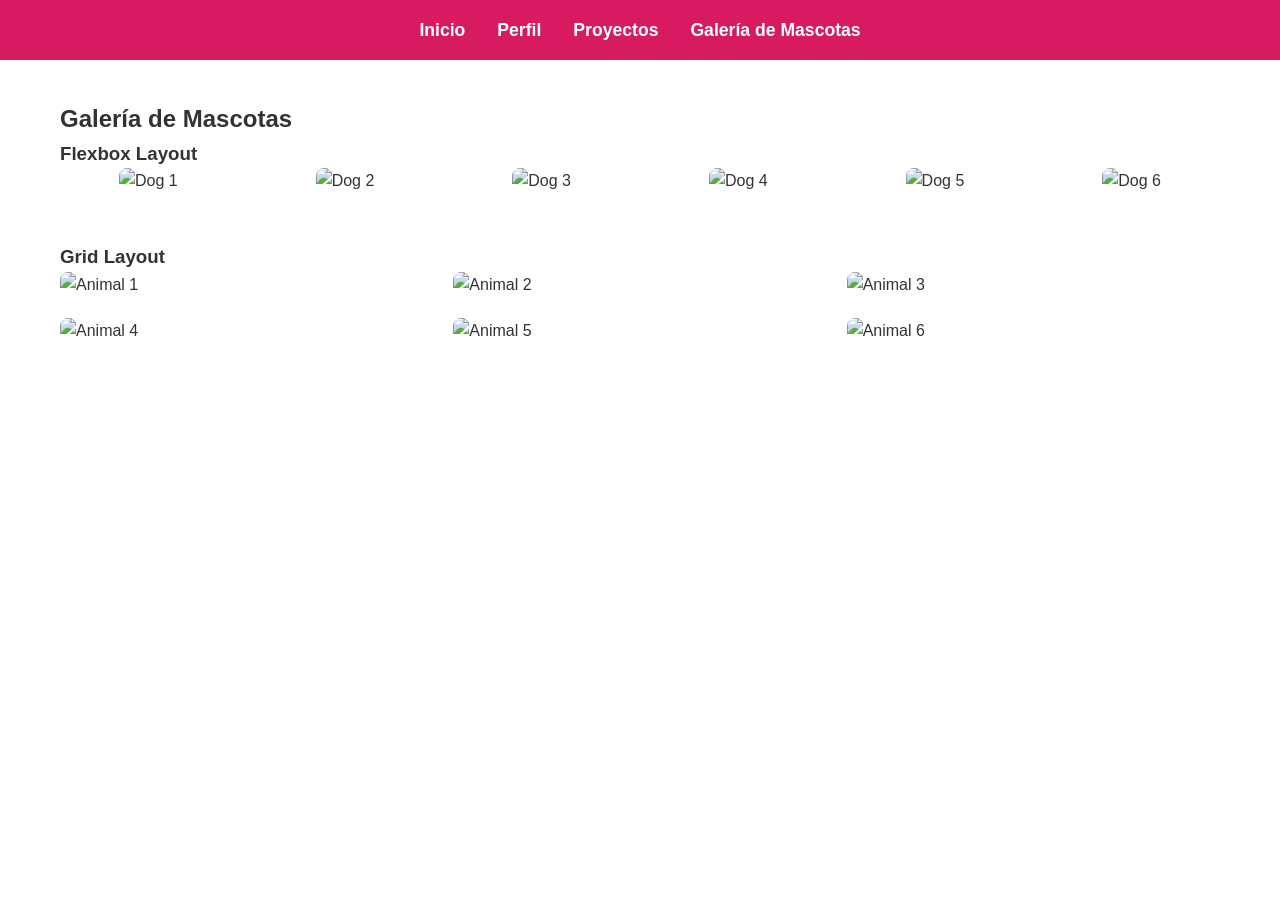
==== portafolio/mascotas.html @ 9e46257a "feat: implement initial portfolio website with interactive layout and pet gallery functionality" ====
<!DOCTYPE html>
<html lang="es">
<head>
    <meta charset="UTF-8">
    <meta name="viewport" content="width=device-width, initial-scale=1.0">
    <title>Pet Gallery - Maria Jose</title>
    <!-- Connect CSS file here -->
    <link rel="stylesheet" href="styles.css">
</head>
<body>

    <!-- Navigation -->
    <nav class="navbar">
        <ul>
            <li><a href="index.html#inicio">Inicio</a></li>
            <li><a href="index.html#perfil">Perfil</a></li>
            <li><a href="index.html#proyectos">Proyectos</a></li>
            <li><a href="mascotas.html">Galería de Mascotas</a></li>
        </ul>
    </nav>

    <!-- Main Container -->
    <main class="container">
        <h2>Galería de Mascotas</h2>
        
        <!-- Flexbox Gallery Section -->
        <section class="pet-gallery-flex">
            <h3>Flexbox Layout</h3>
            <div class="flex-container">
                <img src="https://images.unsplash.com/photo-1543466835-00a7907e9de1?auto=format&fit=crop&w=300&q=80" alt="Dog 1">
                <img src="https://images.unsplash.com/photo-1517849845537-4d257902454a?auto=format&fit=crop&w=300&q=80" alt="Dog 2">
                <img src="https://images.unsplash.com/photo-1537151608804-ea2f1ea01594?auto=format&fit=crop&w=300&q=80" alt="Dog 3">
                <img src="https://images.unsplash.com/photo-1583511655857-d19b40a7a54e?auto=format&fit=crop&w=300&q=80" alt="Dog 4">
                <img src="https://images.unsplash.com/photo-1548199973-03cce0bbc87b?auto=format&fit=crop&w=300&q=80" alt="Dog 5">
                <img src="https://images.unsplash.com/photo-1505628346881-b72b27e84530?auto=format&fit=crop&w=300&q=80" alt="Dog 6">
            </div>
        </section>

        <!-- Grid Gallery Section -->
        <section class="pet-gallery-grid" style="margin-top: 3rem;">
            <h3>Grid Layout</h3>
            <div class="grid-container">
                <img src="https://images.unsplash.com/photo-1474511320723-9a56873867b5?auto=format&fit=crop&w=300&q=80" alt="Animal 1">
                <img src="https://images.unsplash.com/photo-1456926631375-92c8ce872def?auto=format&fit=crop&w=300&q=80" alt="Animal 2">
                <img src="https://images.unsplash.com/photo-1555685812-4b743e13d9f6?auto=format&fit=crop&w=300&q=80" alt="Animal 3">
                <img src="https://images.unsplash.com/photo-1437622368342-7a3d73a34c8f?auto=format&fit=crop&w=300&q=80" alt="Animal 4">
                <img src="https://images.unsplash.com/photo-1555169062-013468b47731?auto=format&fit=crop&w=300&q=80" alt="Animal 5">
                <img src="https://images.unsplash.com/photo-1518717758536-85ae29035b6d?auto=format&fit=crop&w=300&q=80" alt="Animal 6">
            </div>
        </section>
    </main>

    <!-- Connect JS file here -->
    <script src="script.js"></script>
</body>
</html>
---- portafolio/styles.css ----
/* Global variables */
:root {
    --primary-color: #d81b60;
    --secondary-color: #880e4f;
    --bg-color: #ffffff;
    --section-bg: #fce4ec;
    --text-color: #333;
    --text-light: #fff;
    --font-main: 'Helvetica Neue', Arial, sans-serif;
    --base-font-size: 100%; /* 16px default */
}

/* Basic reset */
* {
    margin: 0;
    padding: 0;
    box-sizing: border-box;
}

body {
    font-family: var(--font-main);
    background-color: var(--bg-color);
    color: var(--text-color);
    font-size: var(--base-font-size);
    line-height: 1.6;
}

/* Navigation - Using Flexbox */
.navbar {
    background-color: var(--primary-color);
    padding: 1rem;
    display: flex;
    justify-content: center;
    align-items: center;
}

.navbar ul {
    list-style: none;
    display: flex;
    justify-content: center;
    gap: 2rem;
}

.navbar a {
    color: var(--text-light);
    text-decoration: none;
    font-weight: bold;
    font-size: 1.1rem;
}

/* Header with image */
.hero {
    background: linear-gradient(rgba(0,0,0,0.5), rgba(0,0,0,0.5)), 
                url('https://images.unsplash.com/photo-1518770660439-4636190af475?auto=format&fit=crop&w=1200&q=80') center/cover;
    height: 60vh;
    display: flex;
    align-items: center;
    justify-content: center;
    color: var(--text-light);
    text-align: center;
}

.hero-content {
    display: flex;
    flex-direction: column;
    align-items: center;
    gap: 1rem;
}

.hero h1 {
    font-size: 3rem;
    letter-spacing: 0.3rem;
}

/* Grouped buttons */
.btn, .badge {
    color: var(--text-light);
    border-radius: 0.25rem;
    font-weight: bold;
}

.btn {
    background-color: var(--primary-color);
    padding: 0.8rem 1.5rem;
    border: none;
    cursor: pointer;
    font-size: 1rem;
    transition: background-color 0.3s ease;
}

.btn:hover {
    background-color: var(--secondary-color);
}

.btn-small {
    padding: 0.5rem 1rem;
    font-size: 0.9rem;
    margin-top: 1rem;
}

/* Information blocks (Projects) - Using Grid Layout */
.info-blocks {
    display: grid;
    grid-template-columns: repeat(3, 1fr); /* Desktop: 3 columns */
    grid-template-areas: "b1 b2 b3"; /* Optional grid-area experiment */
    background-color: var(--section-bg);
    padding: 3.75rem 1.25rem;
    gap: 1.875rem;
}

.block:nth-child(1) { grid-area: b1; }
.block:nth-child(2) { grid-area: b2; }
.block:nth-child(3) { grid-area: b3; }

.block {
    padding: 1.25rem;
    background-color: var(--bg-color);
    border-radius: 0.5rem;
    box-shadow: 0 4px 6px rgba(0,0,0,0.1);
}

.badge {
    background-color: var(--primary-color);
    padding: 0.3rem 0.9rem;
    display: inline-block;
    margin-bottom: 0.9rem;
}

.badge.highlight {
    background-color: var(--secondary-color);
}

/* Container and Gallery */
.container {
    max-width: 1200px;
    margin: auto;
    padding: 2.5rem 1.25rem;
}

.identidad h2 {
    text-align: center;
    margin-bottom: 2rem;
    font-size: 2rem;
}

.gallery {
    display: grid;
    grid-template-columns: repeat(4, 1fr); /* Desktop: 4 columns for gallery */
    gap: 1.25rem;
    margin-top: 2.5rem;
}

/* Responsive Images */
.card img {
    max-width: 100%;
    height: auto;
    border-radius: 0.625rem;
    box-shadow: 0 10px 20px rgba(0,0,0,0.15);
    transition: transform 0.3s ease;
    display: block; /* Removes extra bottom space */
}

/* Card effects */
.card-1 { transform: rotate(-3deg); }
.card-2 { transform: translateY(-10px); }
.card-3 { transform: rotate(3deg); }

.card img:hover {
    transform: scale(1.05) rotate(0deg);
}

/* Pet Gallery - Flexbox Layout */
.pet-gallery-flex .flex-container {
    display: flex;
    flex-wrap: wrap;
    justify-content: space-around;
    align-items: center;
    gap: 1.25rem;
    margin-bottom: 2.5rem;
}
.pet-gallery-flex img {
    max-width: 30%;
    height: auto;
    border-radius: 0.5rem;
}

/* Pet Gallery - Grid Layout */
.pet-gallery-grid .grid-container {
    display: grid;
    grid-template-columns: repeat(3, 1fr);
    gap: 1.25rem;
}
.pet-gallery-grid img {
    width: 100%;
    height: auto;
    border-radius: 0.5rem;
}

/* Result (Dynamic Projects) */
.resultado {
    margin-top: 3rem;
    padding: 2rem;
    background-color: var(--section-bg);
    border-radius: 0.5rem;
    text-align: center;
}

.dynamic-content {
    margin-top: 1.5rem;
    padding: 1rem;
    background-color: var(--bg-color);
    border-radius: 0.5rem;
    transition: opacity 0.3s ease;
}

/* ====== MEDIA QUERIES ====== */

/* Tablets (medium screens) */
@media (max-width: 1024px) {
    .info-blocks {
        grid-template-columns: repeat(2, 1fr); /* 2 columns */
        grid-template-areas: "b1 b2" "b3 b3";
    }
    .gallery {
        grid-template-columns: repeat(3, 1fr); /* 3 columns */
    }
    .hero h1 { 
        font-size: 2.5rem; 
    }
}

/* Mobile (small screens) */
@media (max-width: 768px) {
    .navbar ul {
        flex-direction: column; /* Menu in column */
        align-items: center;
        gap: 1rem;
    }
    .info-blocks {
        grid-template-columns: 1fr; /* 1 column */
        grid-template-areas: "b1" "b2" "b3";
    }
    .gallery {
        grid-template-columns: repeat(2, 1fr); /* 2 columns */
    }
    .pet-gallery-flex img {
        max-width: 100%; /* Adjust for mobile */
    }
    .pet-gallery-grid .grid-container {
        grid-template-columns: 1fr; /* 1 column for grid on mobile */
    }
    .hero h1 { 
        font-size: 2rem; 
    }
    .card { 
        transform: none !important; /* Remove rotation for cleaner design */
    }
}
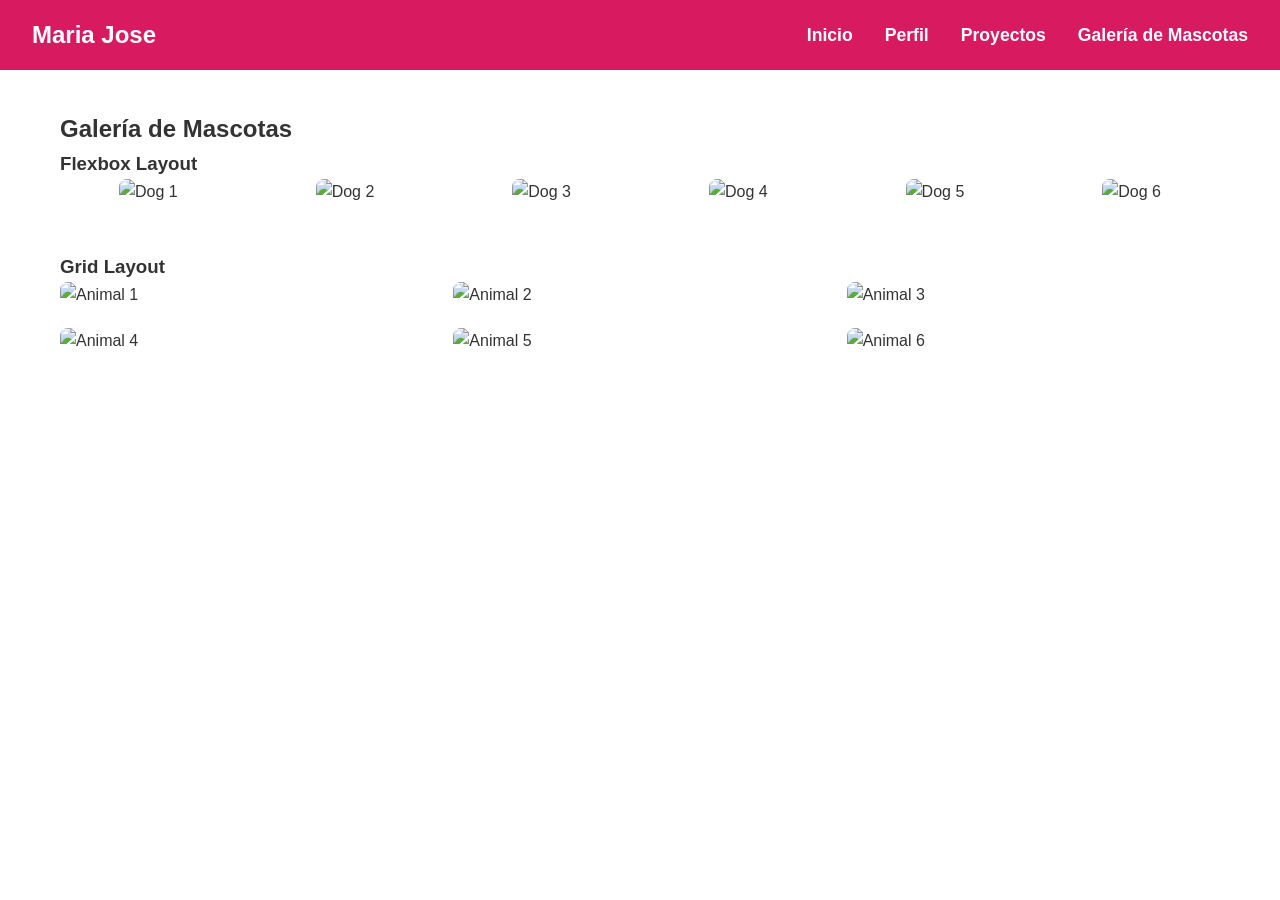
==== commit dacecdd3: "feat: initialize portfolio website with layout pages, interactive JS features, and CSS styling" ====
--- a/portafolio/mascotas.html
+++ b/portafolio/mascotas.html
@@ -11,7 +11,9 @@
 
     <!-- Navigation -->
     <nav class="navbar">
-        <ul>
+        <div class="nav-brand">Maria Jose</div>
+        <button class="hamburger" id="hamburger">☰</button>
+        <ul id="nav-links">
             <li><a href="index.html#inicio">Inicio</a></li>
             <li><a href="index.html#perfil">Perfil</a></li>
             <li><a href="index.html#proyectos">Proyectos</a></li>
@@ -27,12 +29,12 @@
         <section class="pet-gallery-flex">
             <h3>Flexbox Layout</h3>
             <div class="flex-container">
-                <img src="https://images.unsplash.com/photo-1543466835-00a7907e9de1?auto=format&fit=crop&w=300&q=80" alt="Dog 1">
-                <img src="https://images.unsplash.com/photo-1517849845537-4d257902454a?auto=format&fit=crop&w=300&q=80" alt="Dog 2">
-                <img src="https://images.unsplash.com/photo-1537151608804-ea2f1ea01594?auto=format&fit=crop&w=300&q=80" alt="Dog 3">
-                <img src="https://images.unsplash.com/photo-1583511655857-d19b40a7a54e?auto=format&fit=crop&w=300&q=80" alt="Dog 4">
-                <img src="https://images.unsplash.com/photo-1548199973-03cce0bbc87b?auto=format&fit=crop&w=300&q=80" alt="Dog 5">
-                <img src="https://images.unsplash.com/photo-1505628346881-b72b27e84530?auto=format&fit=crop&w=300&q=80" alt="Dog 6">
+                <img src="https://placedog.net/300/300?id=10" alt="Dog 1">
+                <img src="https://placedog.net/300/300?id=20" alt="Dog 2">
+                <img src="https://placedog.net/300/300?id=30" alt="Dog 3">
+                <img src="https://placedog.net/300/300?id=40" alt="Dog 4">
+                <img src="https://placedog.net/300/300?id=50" alt="Dog 5">
+                <img src="https://placedog.net/300/300?id=60" alt="Dog 6">
             </div>
         </section>
 
@@ -40,12 +42,12 @@
         <section class="pet-gallery-grid" style="margin-top: 3rem;">
             <h3>Grid Layout</h3>
             <div class="grid-container">
-                <img src="https://images.unsplash.com/photo-1474511320723-9a56873867b5?auto=format&fit=crop&w=300&q=80" alt="Animal 1">
-                <img src="https://images.unsplash.com/photo-1456926631375-92c8ce872def?auto=format&fit=crop&w=300&q=80" alt="Animal 2">
-                <img src="https://images.unsplash.com/photo-1555685812-4b743e13d9f6?auto=format&fit=crop&w=300&q=80" alt="Animal 3">
-                <img src="https://images.unsplash.com/photo-1437622368342-7a3d73a34c8f?auto=format&fit=crop&w=300&q=80" alt="Animal 4">
-                <img src="https://images.unsplash.com/photo-1555169062-013468b47731?auto=format&fit=crop&w=300&q=80" alt="Animal 5">
-                <img src="https://images.unsplash.com/photo-1518717758536-85ae29035b6d?auto=format&fit=crop&w=300&q=80" alt="Animal 6">
+                <img src="https://placedog.net/300/300?id=70" alt="Animal 1">
+                <img src="https://placedog.net/300/300?id=80" alt="Animal 2">
+                <img src="https://placedog.net/300/300?id=90" alt="Animal 3">
+                <img src="https://placedog.net/300/300?id=100" alt="Animal 4">
+                <img src="https://placedog.net/300/300?id=110" alt="Animal 5">
+                <img src="https://placedog.net/300/300?id=120" alt="Animal 6">
             </div>
         </section>
     </main>
--- a/portafolio/styles.css
+++ b/portafolio/styles.css
@@ -17,6 +17,10 @@
     box-sizing: border-box;
 }
 
+html {
+    scroll-behavior: smooth;
+}
+
 body {
     font-family: var(--font-main);
     background-color: var(--bg-color);
@@ -28,10 +32,26 @@
 /* Navigation - Using Flexbox */
 .navbar {
     background-color: var(--primary-color);
-    padding: 1rem;
-    display: flex;
-    justify-content: center;
+    padding: 1rem 2rem;
+    display: flex;
+    justify-content: space-between;
     align-items: center;
+    position: relative;
+}
+
+.nav-brand {
+    color: var(--text-light);
+    font-size: 1.5rem;
+    font-weight: bold;
+}
+
+.hamburger {
+    display: none;
+    font-size: 2rem;
+    background: none;
+    border: none;
+    color: var(--text-light);
+    cursor: pointer;
 }
 
 .navbar ul {
@@ -85,11 +105,15 @@
     border: none;
     cursor: pointer;
     font-size: 1rem;
-    transition: background-color 0.3s ease;
+    transition: background-color 0.3s ease, transform 0.1s ease;
 }
 
 .btn:hover {
     background-color: var(--secondary-color);
+}
+
+.btn:active {
+    transform: scale(0.95);
 }
 
 .btn-small {
@@ -102,21 +126,34 @@
 .info-blocks {
     display: grid;
     grid-template-columns: repeat(3, 1fr); /* Desktop: 3 columns */
-    grid-template-areas: "b1 b2 b3"; /* Optional grid-area experiment */
     background-color: var(--section-bg);
     padding: 3.75rem 1.25rem;
     gap: 1.875rem;
 }
 
-.block:nth-child(1) { grid-area: b1; }
-.block:nth-child(2) { grid-area: b2; }
-.block:nth-child(3) { grid-area: b3; }
+#perfil {
+    grid-template-areas: "b1 b2 b3"; /* Optional grid-area experiment */
+}
+
+.educacion-blocks {
+    grid-template-columns: repeat(2, 1fr); /* Desktop: 2 columns for education */
+}
+
+#perfil .block:nth-child(1) { grid-area: b1; }
+#perfil .block:nth-child(2) { grid-area: b2; }
+#perfil .block:nth-child(3) { grid-area: b3; }
 
 .block {
     padding: 1.25rem;
     background-color: var(--bg-color);
     border-radius: 0.5rem;
     box-shadow: 0 4px 6px rgba(0,0,0,0.1);
+    transition: transform 0.3s ease, box-shadow 0.3s ease;
+}
+
+.block:hover {
+    transform: translateY(-8px);
+    box-shadow: 0 12px 24px rgba(0,0,0,0.15);
 }
 
 .badge {
@@ -182,6 +219,7 @@
     max-width: 30%;
     height: auto;
     border-radius: 0.5rem;
+    transition: transform 0.3s ease, box-shadow 0.3s ease;
 }
 
 /* Pet Gallery - Grid Layout */
@@ -194,6 +232,13 @@
     width: 100%;
     height: auto;
     border-radius: 0.5rem;
+    transition: transform 0.3s ease, box-shadow 0.3s ease;
+}
+
+/* Hover effects for pet gallery */
+.pet-gallery-flex img:hover, .pet-gallery-grid img:hover {
+    transform: scale(1.05);
+    box-shadow: 0 10px 20px rgba(0,0,0,0.2);
 }
 
 /* Result (Dynamic Projects) */
@@ -219,6 +264,8 @@
 @media (max-width: 1024px) {
     .info-blocks {
         grid-template-columns: repeat(2, 1fr); /* 2 columns */
+    }
+    #perfil.info-blocks {
         grid-template-areas: "b1 b2" "b3 b3";
     }
     .gallery {
@@ -231,13 +278,29 @@
 
 /* Mobile (small screens) */
 @media (max-width: 768px) {
+    .hamburger {
+        display: block;
+    }
     .navbar ul {
-        flex-direction: column; /* Menu in column */
+        display: none; /* Hidden by default */
+        flex-direction: column;
         align-items: center;
+        width: 100%;
+        position: absolute;
+        top: 100%;
+        left: 0;
+        background-color: var(--primary-color);
+        padding: 1rem 0;
         gap: 1rem;
+        z-index: 10;
+    }
+    .navbar ul.show {
+        display: flex;
     }
     .info-blocks {
         grid-template-columns: 1fr; /* 1 column */
+    }
+    #perfil.info-blocks {
         grid-template-areas: "b1" "b2" "b3";
     }
     .gallery {
